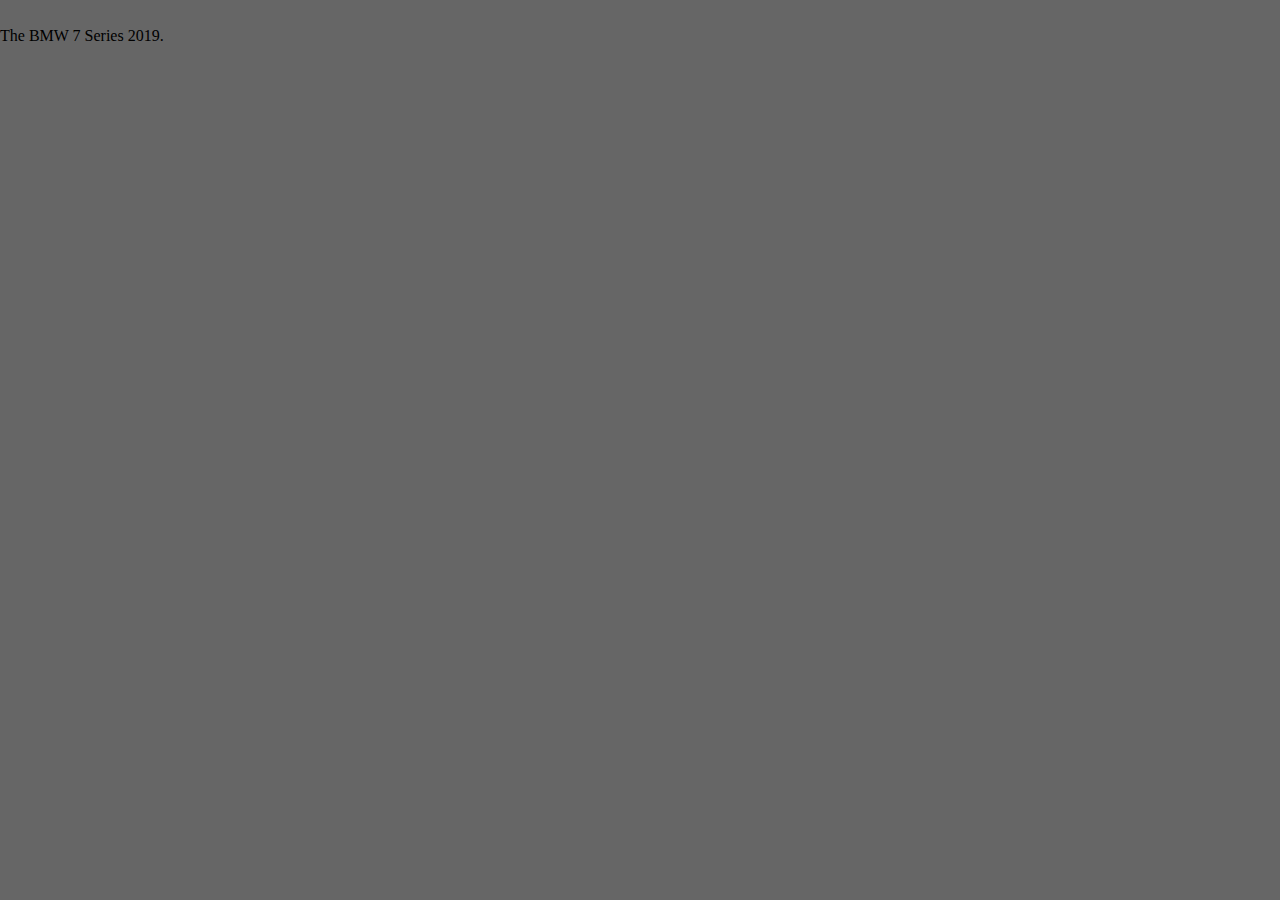
==== bmw.html @ 00dee75e "my first commit" ====
<!DOCTYPE html>
<html lang="en">
    <head>
        <meta charset="UTF-8">
        <meta http-equiv="X-UA-Compatible" content="IE=edge">
        <meta name="viewport" content="width=device-width, initial-scale=1.0">
        <link href="style.css" rel="stylesheet" type="text/css" >
    </head>

    <body>
        <div class="div-inner-video"> 
            <video class="video-media" src="Images/video-bmw.mov" autoplay muted loop></video>
         </div>
        <div class="intro">
            
            <div class="bmw-style-1" href="bmw.html" >
                <h1 class="h-one"></h1>The BMW 7 Series 2019.</h1>
            </div>
        </div>    
    </body>
</html>
---- style.css ----
html, body {
    padding: 0;
    margin: 0;
   
}
h1 {
    color: white;
    text-align: center;
    font-size: 40px;
}
p {
    font-family: Verdana, Geneva, Tahoma, sans-serif;
    font-size: 25px;
    color: white;
}

/* Navigation Links */
/* -----------------*/
.background-hero {
    overflow: hidden;
    height: 100vh;
} 
.hero-mers {
    background: url("Images/6044438.jpg");
    background-repeat: no-repeat;
    background-position: center center;
    background-attachment: fixed;
    background-size: cover;
}
.hero-index {
    background-image: url("Images/1487538.jpg");
    background-repeat: no-repeat;
    background-position: center center;
    background-attachment: fixed;
    background-size: cover;
}
#link-outer-div {
    text-align: center; 
    width: 100%;
    display: inline-block;
}
.link-inner-div {
    width: 25%;
    float: left;
}
.link-inner-div:after {
    clear: both;
}

/* -----------------*/
#myDIV {
    position: absolute;
    width: 250px;
    height: 100px;  
    color: red;
    bottom: 0px;
    animation: mymove 6s infinite;
} 
@keyframes mymove {
    40% {bottom: 300px;}
}
#link-style {
    color: orange;
    text-decoration: none;
    width: 100%;
    height: 100px;
    transition: 2s;
}

.botton-text-relax {
    padding: 16px 32px;
    text-align: center;
    text-decoration: none;
    display: inline-block;
    font-size: 16px;
    margin: 4px 2px;
    transition-duration: 1s;
    cursor: pointer;
} 

.botton-text-speed {
    padding: 16px 32px;
    text-align: center;
    text-decoration: none;
    display: inline-block;
    font-size: 16px;
    margin: 4px 2px;
    transition-duration: 1s;
    cursor: pointer;
} 

.mers-botton-style {
    background-color: black;
    color: white;
    border: 2px solid red;
}
.mers-botton-style:hover {
    background-color: white;
    color: black;
}
.bmw-botton-style {
    background-color: black;
    color: white;
    border: 2px solid red;
}
.bmw-botton-style:hover {
    background-color: white;
    color: black;
}
.div-style {
    text-align: center;
    padding-left: 60px;
}

/*About mers*/



/*About bmw*/

.intro {
    max-height: 100vh;
    overflow: hidden;
}
.titlee{
    z-index: 99999;
}
.intro:after {
    content: "";
    display: block;
    width: 100%;
    height: 100%;

    background-color: rgba(0, 0, 0, .6);

    position: absolute;
    top: 0;
    left: 0;
    z-index: 2;

}

.div-inner-video {
    position: absolute;
    top: 0;
    left: 0;
    overflow: hidden;
}
.video-media {
    width: 100%;
    height: auto;
}
@media only screen and (max-width: 1000px) {
    .video-media {
        width: auto;
        height: 100%;
    }
}

.h-one {
color: chartreuse;
}
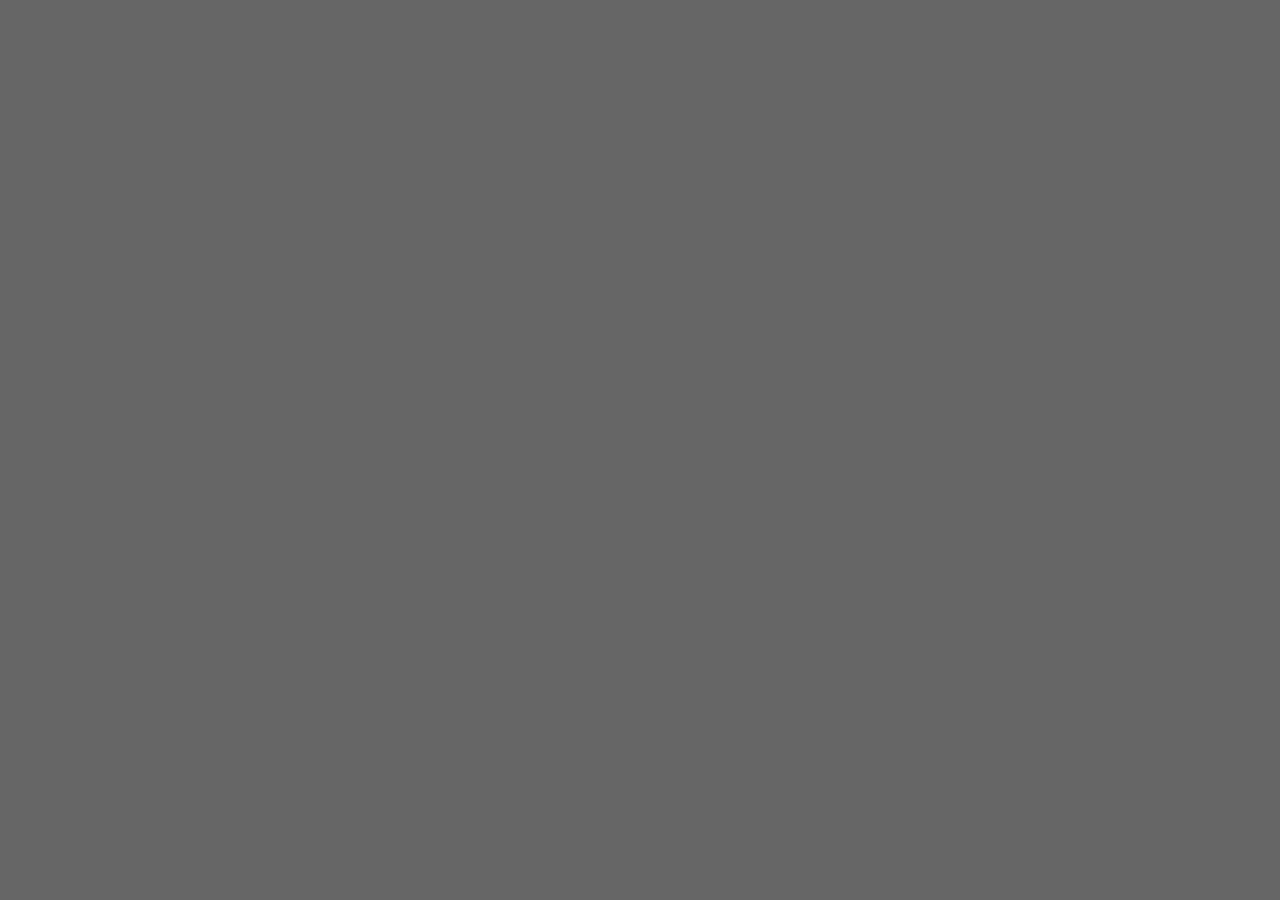
==== commit 125fb7e1: "media Screen" ====
--- a/bmw.html
+++ b/bmw.html
@@ -12,10 +12,7 @@
             <video class="video-media" src="Images/video-bmw.mov" autoplay muted loop></video>
          </div>
         <div class="intro">
-            
-            <div class="bmw-style-1" href="bmw.html" >
-                <h1 class="h-one"></h1>The BMW 7 Series 2019.</h1>
-            </div>
+            <div class="bmw-style-1" href="bmw.html" ></div>
         </div>    
     </body>
 </html>
--- a/style.css
+++ b/style.css
@@ -16,24 +16,45 @@
 
 /* Navigation Links */
 /* -----------------*/
+@media only screen and (max-width: 1400px) {
 .background-hero {
-    overflow: hidden;
-    height: 100vh;
+    width: 100%;
+    height: 100%;
+    position: absolute;
+    }
 } 
+@media only screen and (max-width: 750px) {
+    .background-hero {
+        width: 100%;
+        height: 100%;
+        position: absolute;
+        }
+    }
+@media only screen and (max-width: 749px) {
+        .background-hero {
+            width:100%;
+            height: 100%;
+            position: absolute;
+            }
+        }
 .hero-mers {
     background: url("Images/6044438.jpg");
     background-repeat: no-repeat;
     background-position: center center;
     background-attachment: fixed;
     background-size: cover;
+    overflow: hidden;
 }
+
 .hero-index {
     background-image: url("Images/1487538.jpg");
     background-repeat: no-repeat;
     background-position: center center;
     background-attachment: fixed;
     background-size: cover;
+    overflow: hidden;
 }
+
 #link-outer-div {
     text-align: center; 
     width: 100%;
@@ -48,17 +69,7 @@
 }
 
 /* -----------------*/
-#myDIV {
-    position: absolute;
-    width: 250px;
-    height: 100px;  
-    color: red;
-    bottom: 0px;
-    animation: mymove 6s infinite;
-} 
-@keyframes mymove {
-    40% {bottom: 300px;}
-}
+
 #link-style {
     color: orange;
     text-decoration: none;
@@ -69,7 +80,7 @@
 
 .botton-text-relax {
     padding: 16px 32px;
-    text-align: center;
+    text-align: center ;
     text-decoration: none;
     display: inline-block;
     font-size: 16px;
@@ -120,7 +131,7 @@
 
 .intro {
     max-height: 100vh;
-    overflow: hidden;
+    max-width: 100vw;
 }
 .titlee{
     z-index: 99999;
@@ -150,13 +161,21 @@
     width: 100%;
     height: auto;
 }
-@media only screen and (max-width: 1000px) {
+@media only screen and (max-width: 1200px) {
     .video-media {
         width: auto;
         height: 100%;
     }
 }
-
-.h-one {
-color: chartreuse;
+@media only screen and (max-width: 750px) {
+    .video-media {
+        width: auto;
+        height: 100%;
+    }
+}
+@media only screen and (max-width: 749px) {
+    .video-media {
+        width: auto;
+        height: 100%;
+    }
 }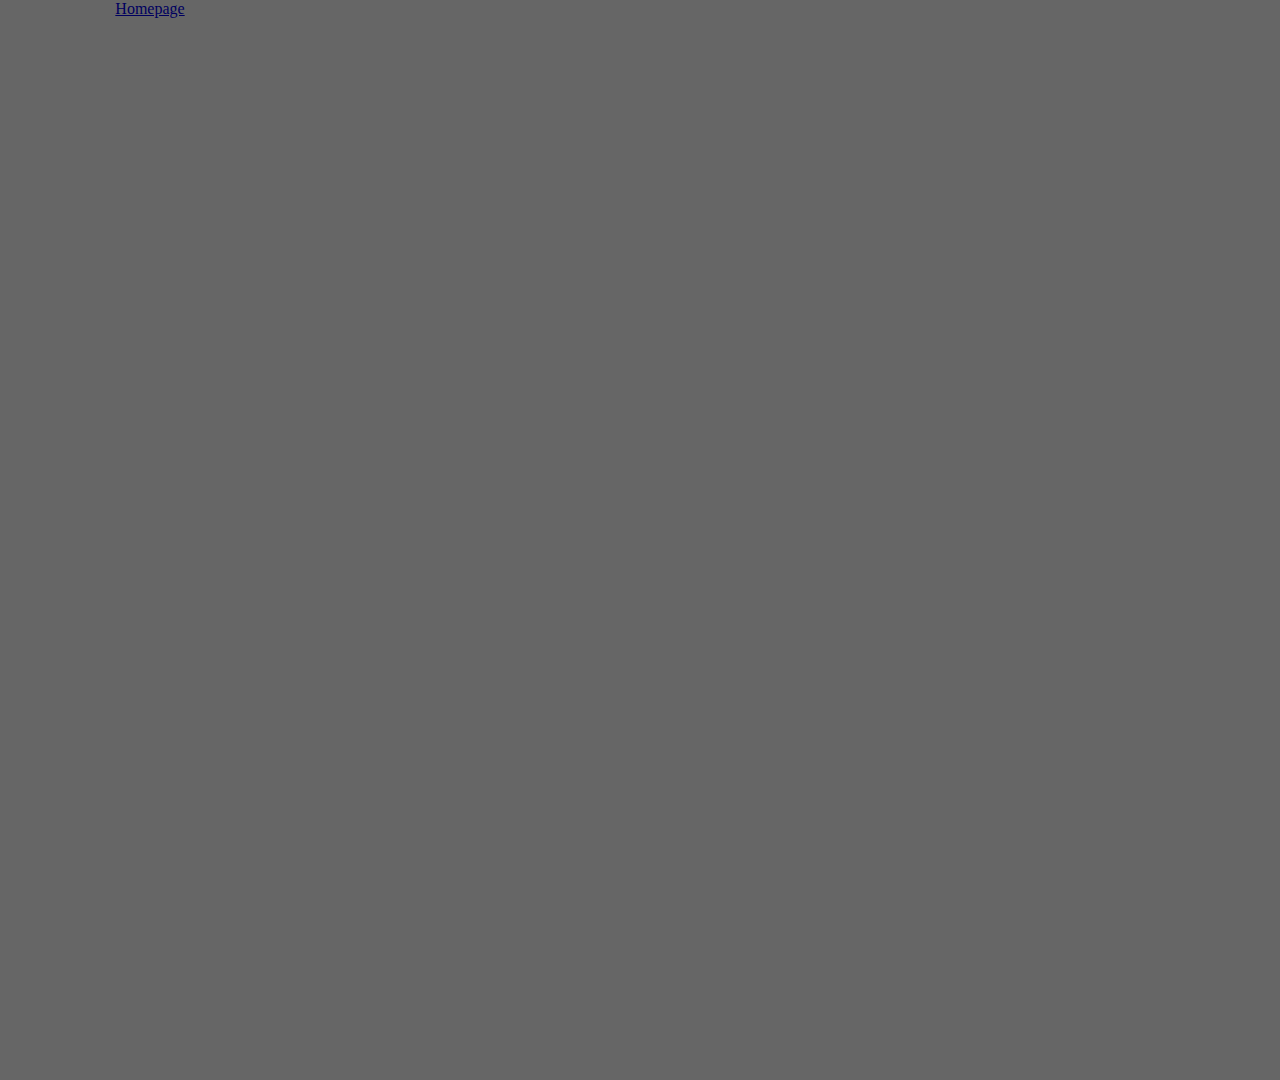
==== commit 9ca8eb54: "home page bottons" ====
--- a/bmw.html
+++ b/bmw.html
@@ -9,7 +9,12 @@
 
     <body>
         <div class="div-inner-video"> 
-            <video class="video-media" src="Images/video-bmw.mov" autoplay muted loop></video>
+            <div style="text-align: center;">
+                <a class="botton-homepage-speed" title="Push here to homepage" href="index.html">Homepage</a>
+            </div>
+            <div class="container">
+                <video id="video" class="video-media" src="Images/video-bmw.mov" autoplay muted loop></video>
+            </div>
          </div>
         <div class="intro">
             <div class="bmw-style-1" href="bmw.html" ></div>
--- a/style.css
+++ b/style.css
@@ -16,27 +16,21 @@
 
 /* Navigation Links */
 /* -----------------*/
-@media only screen and (max-width: 1400px) {
+
+.background-hero {
+    width: 100%;
+    height: 100%;
+    position: absolute;
+    }
+
+@media only screen and (max-width: 1200px) {
 .background-hero {
     width: 100%;
     height: 100%;
     position: absolute;
     }
 } 
-@media only screen and (max-width: 750px) {
-    .background-hero {
-        width: 100%;
-        height: 100%;
-        position: absolute;
-        }
-    }
-@media only screen and (max-width: 749px) {
-        .background-hero {
-            width:100%;
-            height: 100%;
-            position: absolute;
-            }
-        }
+
 .hero-mers {
     background: url("Images/6044438.jpg");
     background-repeat: no-repeat;
@@ -140,7 +134,7 @@
     content: "";
     display: block;
     width: 100%;
-    height: 100%;
+    height: 120%;
 
     background-color: rgba(0, 0, 0, .6);
 
@@ -148,6 +142,7 @@
     top: 0;
     left: 0;
     z-index: 2;
+    overflow: hidden;
 
 }
 
@@ -167,15 +162,17 @@
         height: 100%;
     }
 }
-@media only screen and (max-width: 750px) {
-    .video-media {
-        width: auto;
-        height: 100%;
-    }
+
+.container video {
+    position: relative;
+    z-index: 0;
 }
-@media only screen and (max-width: 749px) {
-    .video-media {
-        width: auto;
-        height: 100%;
-    }
+.botton-homepage-speed:after {
+    position:relative;
+    padding: 16px 32px;
+    text-align: center;
+    text-decoration: none;
+    display: none;
+    font-size: 16px;
+    margin: 4px 2px;
 }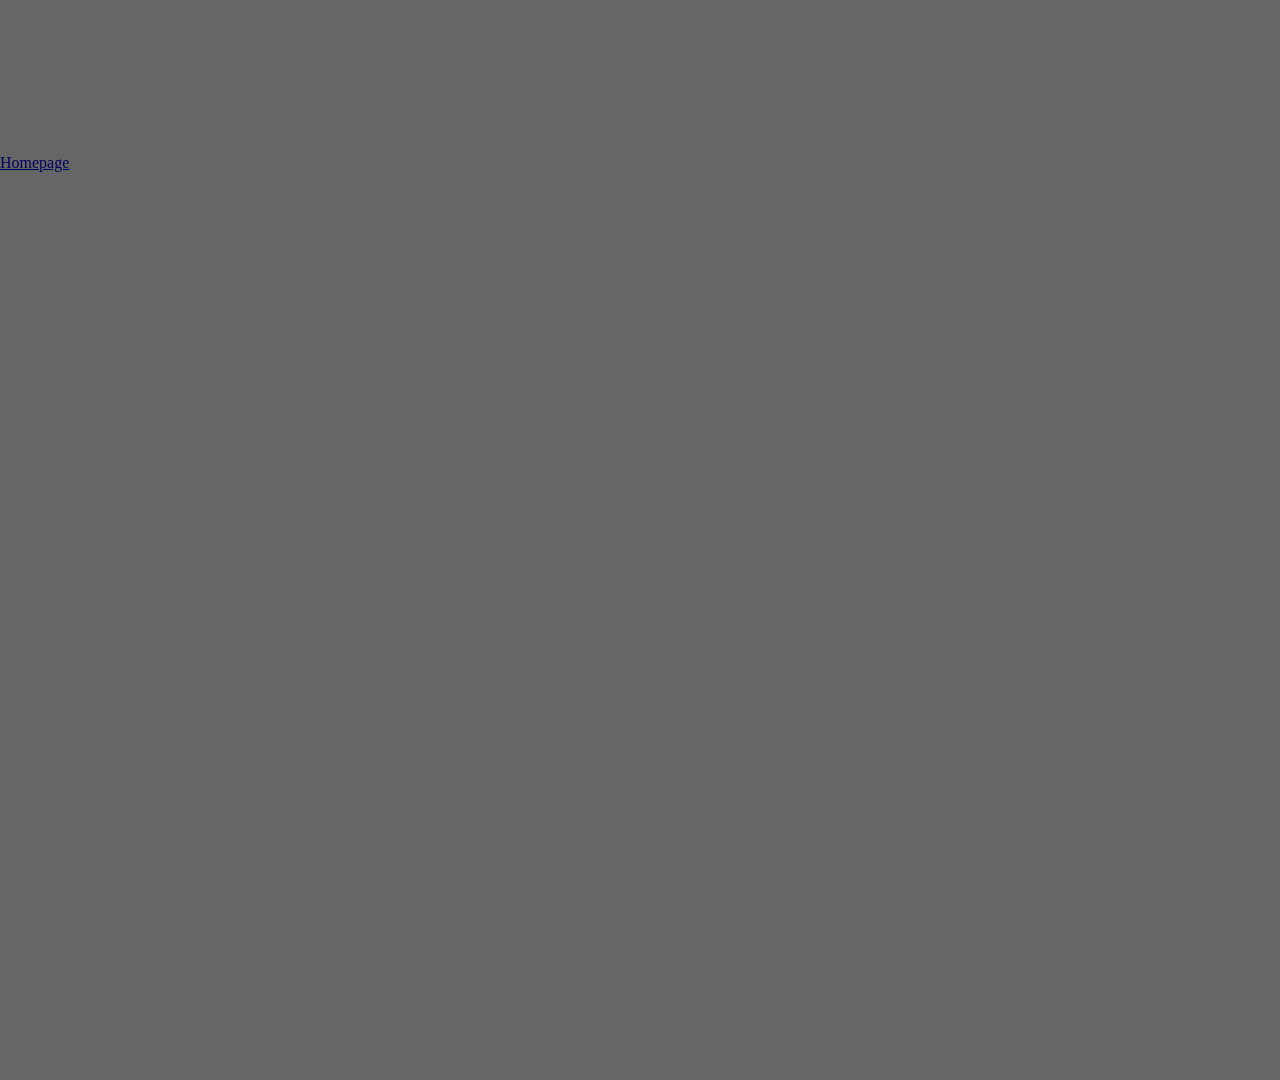
==== commit 707e78e0: "bmw button not comleted" ====
--- a/bmw.html
+++ b/bmw.html
@@ -8,16 +8,14 @@
     </head>
 
     <body>
-        <div class="div-inner-video"> 
-            <div style="text-align: center;">
-                <a class="botton-homepage-speed" title="Push here to homepage" href="index.html">Homepage</a>
+        <div class="intro">
+            <div class="overlay">
+                <div class="container">
+                    <video id="video" class="video-media" src="Images/video-bmw.mov" autoplay muted loop></video>
+                    <a class="botton-homepage-speed" title="Push here to homepage" href="index.html">Homepage</a>
             </div>
-            <div class="container">
-                <video id="video" class="video-media" src="Images/video-bmw.mov" autoplay muted loop></video>
-            </div>
-         </div>
-        <div class="intro">
-            <div class="bmw-style-1" href="bmw.html" ></div>
+          <div class="bmw-style-1" href="bmw.html" >
+          </div>
         </div>    
     </body>
 </html>
--- a/style.css
+++ b/style.css
@@ -146,11 +146,15 @@
 
 }
 
-.div-inner-video {
-    position: absolute;
+.overlay {
+    position: fixed;
     top: 0;
     left: 0;
+    z-index: 1;
+    font-size: 32;
     overflow: hidden;
+    
+    color: red;
 }
 .video-media {
     width: 100%;
@@ -158,8 +162,8 @@
 }
 @media only screen and (max-width: 1200px) {
     .video-media {
-        width: auto;
-        height: 100%;
+        width: 100%;
+        height: auto;
     }
 }
 
@@ -167,12 +171,15 @@
     position: relative;
     z-index: 0;
 }
-.botton-homepage-speed:after {
+.botton-homepage-speed::after {
+
+color: white;
+
     position:relative;
     padding: 16px 32px;
     text-align: center;
     text-decoration: none;
-    display: none;
+    display: inline-block;
     font-size: 16px;
     margin: 4px 2px;
 }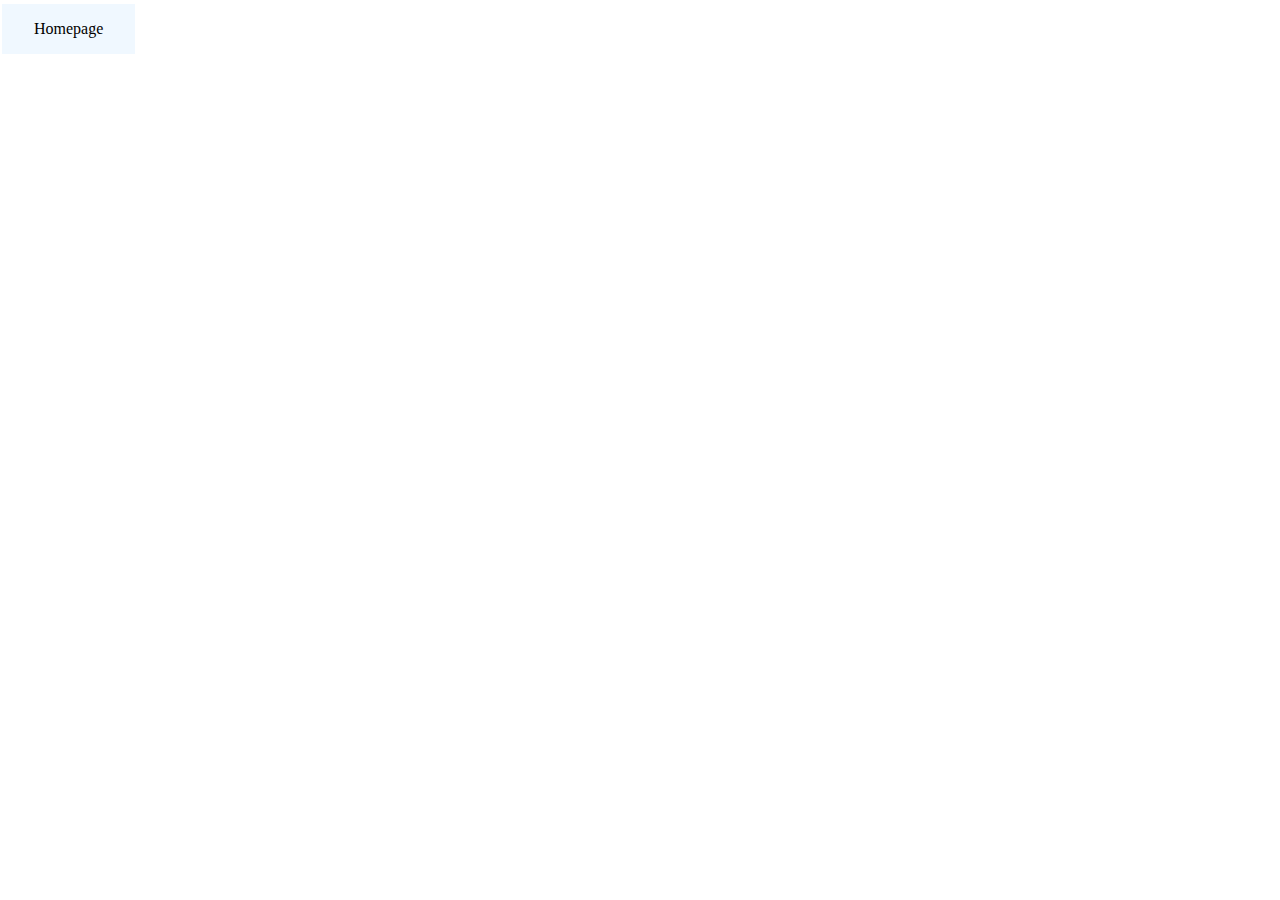
==== commit d3e7a5b2: "bmw and mers botton completle" ====
--- a/bmw.html
+++ b/bmw.html
@@ -7,15 +7,17 @@
         <link href="style.css" rel="stylesheet" type="text/css" >
     </head>
 
-    <body>
+<body>
+    <div class="bmw-style-1" href="bmw.html" >
         <div class="intro">
             <div class="overlay">
                 <div class="container">
                     <video id="video" class="video-media" src="Images/video-bmw.mov" autoplay muted loop></video>
+                    <div style="text-align: center;">
                     <a class="botton-homepage-speed" title="Push here to homepage" href="index.html">Homepage</a>
+                </div>
             </div>
-          <div class="bmw-style-1" href="bmw.html" >
-          </div>
-        </div>    
-    </body>
+        </div>
+    </div>    
+</body>
 </html>
--- a/style.css
+++ b/style.css
@@ -130,7 +130,7 @@
 .titlee{
     z-index: 99999;
 }
-.intro:after {
+/* .intro:after {
     content: "";
     display: block;
     width: 100%;
@@ -144,7 +144,7 @@
     z-index: 2;
     overflow: hidden;
 
-}
+} */
 
 .overlay {
     position: fixed;
@@ -171,15 +171,34 @@
     position: relative;
     z-index: 0;
 }
-.botton-homepage-speed::after {
-
-color: white;
-
-    position:relative;
-    padding: 16px 32px;
-    text-align: center;
-    text-decoration: none;
-    display: inline-block;
-    font-size: 16px;
-    margin: 4px 2px;
+
+.botton-homepage-speed {
+    position:absolute;
+    text-align: center;
+    text-decoration: none;
+    display: block;
+     margin: 4px 2px; 
+}
+.container .botton-homepage-speed {
+    position: absolute;
+    top: 0%;
+    left: 0%;
+    background-color: aliceblue;
+    color: black;
+    font-size: 16px;
+    padding: 16px 32px;
+    border: none;
+    cursor: pointer;
+}
+.botton-homepage-relax {
+    position: absolute;
+    top: 0%;
+    left: 0%;
+    background-color: aliceblue;
+    color: black;
+    font-size: 16px;
+    padding: 16px 32px;
+    border: none;
+    cursor: pointer;
+    text-decoration: none;  
 }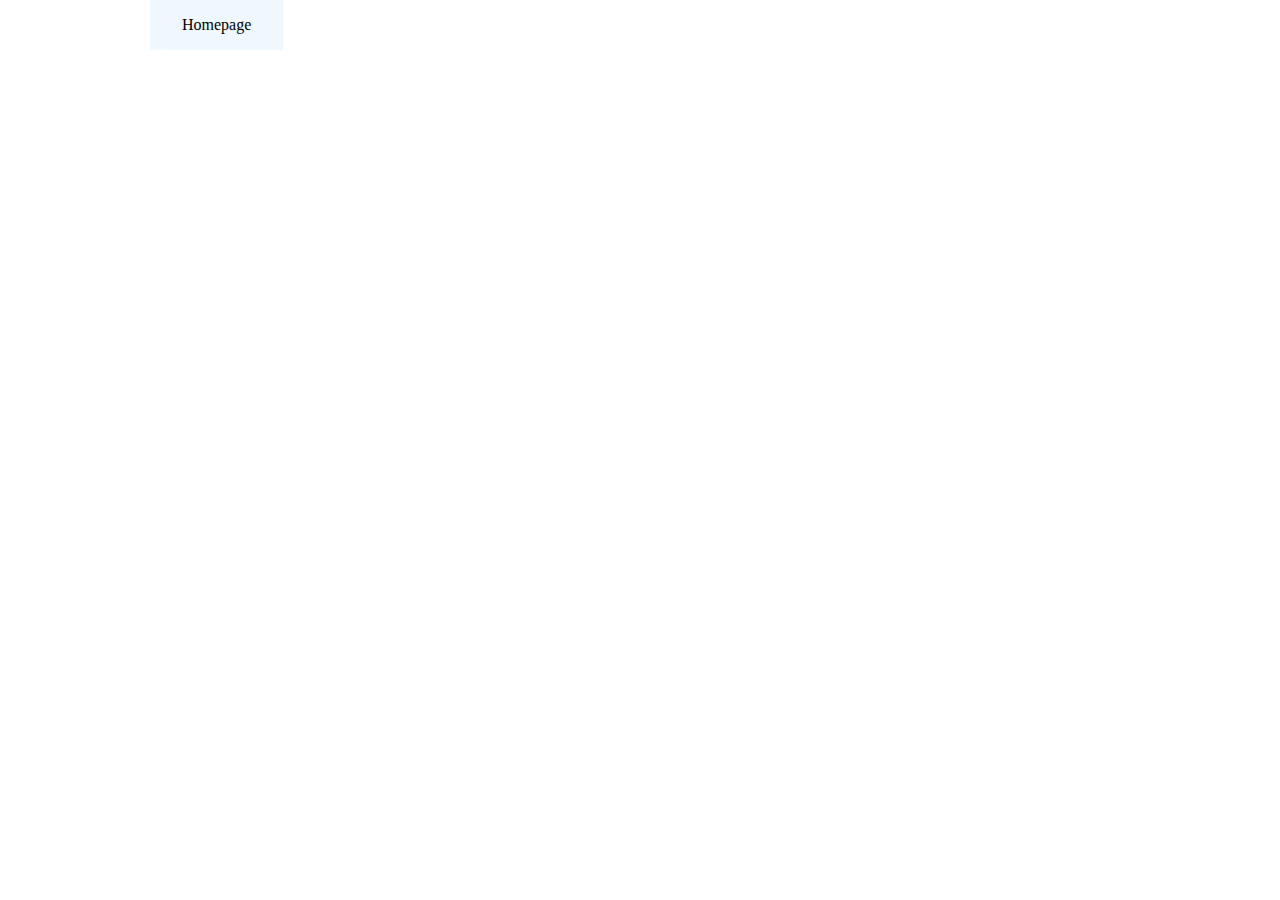
==== commit 708eda50: "fixed positions buttons and put image merc" ====
--- a/bmw.html
+++ b/bmw.html
@@ -12,9 +12,9 @@
         <div class="intro">
             <div class="overlay">
                 <div class="container">
-                    <video id="video" class="video-media" src="Images/video-bmw.mov" autoplay muted loop></video>
-                    <div style="text-align: center;">
-                    <a class="botton-homepage-speed" title="Push here to homepage" href="index.html">Homepage</a>
+                    <video id="video" class="video-media-bmw" src="Images/video-bmw.mov" autoplay muted loop></video>
+                    <a class="botton-homepage" title="Push here to homepage" href="index.html">Homepage</a>
+                    <img class="details-bmw" src="Images/bmw-img.png">
                 </div>
             </div>
         </div>
--- a/style.css
+++ b/style.css
@@ -71,19 +71,11 @@
     height: 100px;
     transition: 2s;
 }
+.mers-botton-style {
+    background-color: black;
+    color: white;
+    border: 2px solid red;
 
-.botton-text-relax {
-    padding: 16px 32px;
-    text-align: center ;
-    text-decoration: none;
-    display: inline-block;
-    font-size: 16px;
-    margin: 4px 2px;
-    transition-duration: 1s;
-    cursor: pointer;
-} 
-
-.botton-text-speed {
     padding: 16px 32px;
     text-align: center;
     text-decoration: none;
@@ -92,12 +84,6 @@
     margin: 4px 2px;
     transition-duration: 1s;
     cursor: pointer;
-} 
-
-.mers-botton-style {
-    background-color: black;
-    color: white;
-    border: 2px solid red;
 }
 .mers-botton-style:hover {
     background-color: white;
@@ -107,6 +93,15 @@
     background-color: black;
     color: white;
     border: 2px solid red;
+
+    padding: 16px 32px;
+    text-align: center ;
+    text-decoration: none;
+    display: inline-block;
+    font-size: 16px;
+    margin: 4px 2px;
+    transition-duration: 1s;
+    cursor: pointer;
 }
 .bmw-botton-style:hover {
     background-color: white;
@@ -156,12 +151,12 @@
     
     color: red;
 }
-.video-media {
+.video-media-bmw {
     width: 100%;
     height: auto;
 }
 @media only screen and (max-width: 1200px) {
-    .video-media {
+    .video-media-bmw {
         width: 100%;
         height: auto;
     }
@@ -171,18 +166,12 @@
     position: relative;
     z-index: 0;
 }
-
-.botton-homepage-speed {
-    position:absolute;
-    text-align: center;
+.botton-homepage {
     text-decoration: none;
     display: block;
-     margin: 4px 2px; 
-}
-.container .botton-homepage-speed {
     position: absolute;
     top: 0%;
-    left: 0%;
+    left: 50%;
     background-color: aliceblue;
     color: black;
     font-size: 16px;
@@ -190,15 +179,19 @@
     border: none;
     cursor: pointer;
 }
-.botton-homepage-relax {
+.details-bmw {
     position: absolute;
-    top: 0%;
-    left: 0%;
-    background-color: aliceblue;
-    color: black;
-    font-size: 16px;
-    padding: 16px 32px;
-    border: none;
-    cursor: pointer;
-    text-decoration: none;  
+    top: 250px;
+    left: 100px;
+    width: auto;
+    height: 200px;
+    border: 0;
+}
+.details-merc {
+    position: absolute;
+    top: 250px;
+    left: 0;
+    width: auto;
+    height: 150px;
+    border: 0;  
 }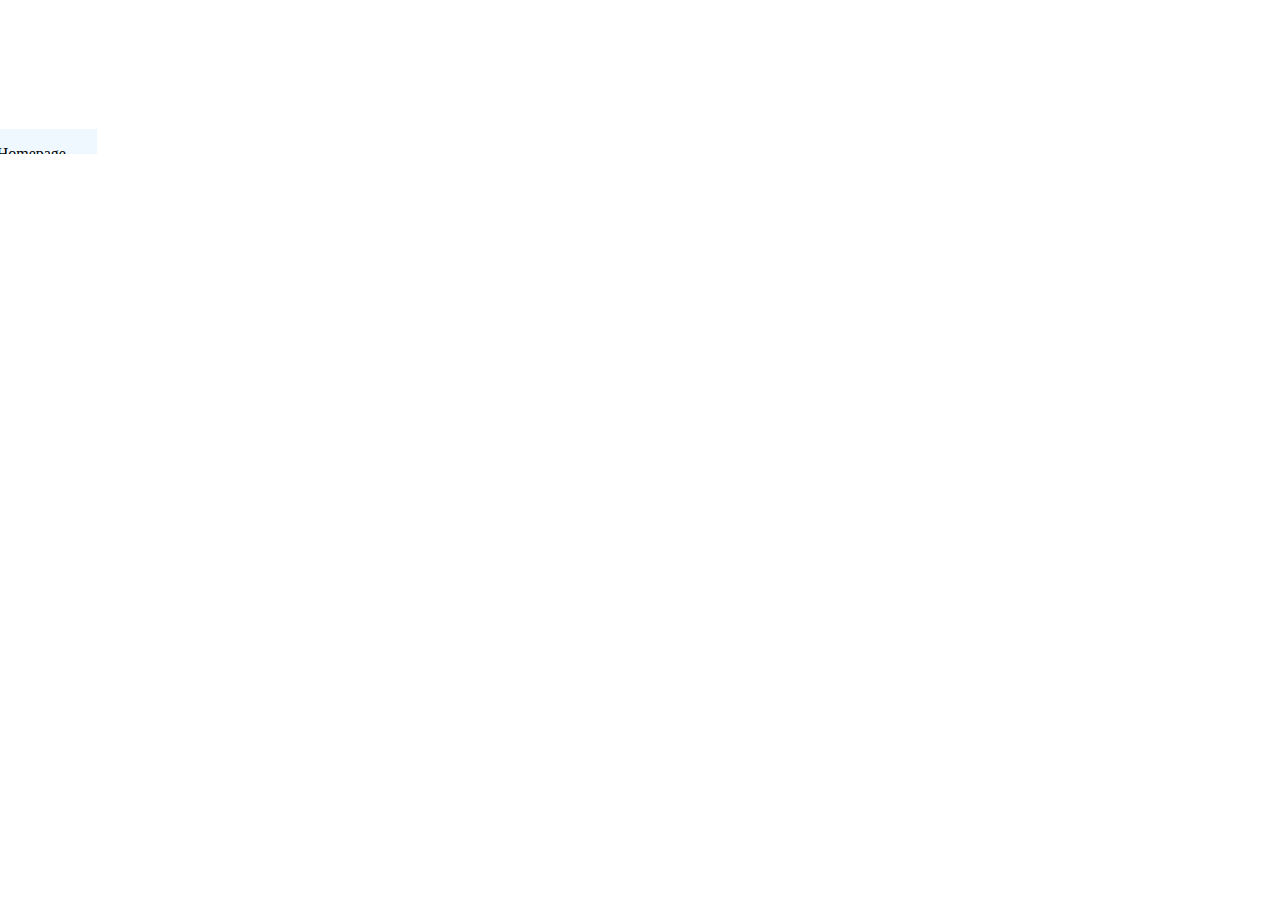
==== commit 410d4475: "just push" ====
--- a/bmw.html
+++ b/bmw.html
@@ -10,11 +10,16 @@
 <body>
     <div class="bmw-style-1" href="bmw.html" >
         <div class="intro">
-            <div class="overlay">
-                <div class="container">
-                    <video id="video" class="video-media-bmw" src="Images/video-bmw.mov" autoplay muted loop></video>
+            <div class="overlay"> 
+                    <div class="container">
+                        <video id="video" class="video-media-bmw" src="Images/video-bmw.mov" autoplay muted loop></video>    
+                        <img class="details-bmw" src="Images/bmw-img.png">
+                        <div class="bottom-left">Bottom Left
+                            <div class="top-left">Top Left
+                            <div class="top-right">Top Right
+                            <div class="bottom-right">Bottom Right
+                            <div class="centered">Centered   
                     <a class="botton-homepage" title="Push here to homepage" href="index.html">Homepage</a>
-                    <img class="details-bmw" src="Images/bmw-img.png">
                 </div>
             </div>
         </div>
--- a/style.css
+++ b/style.css
@@ -64,13 +64,6 @@
 
 /* -----------------*/
 
-#link-style {
-    color: orange;
-    text-decoration: none;
-    width: 100%;
-    height: 100px;
-    transition: 2s;
-}
 .mers-botton-style {
     background-color: black;
     color: white;
@@ -146,10 +139,7 @@
     top: 0;
     left: 0;
     z-index: 1;
-    font-size: 32;
-    overflow: hidden;
-    
-    color: red;
+    overflow: hidden;
 }
 .video-media-bmw {
     width: 100%;
@@ -170,7 +160,7 @@
     text-decoration: none;
     display: block;
     position: absolute;
-    top: 0%;
+    top: 50%;
     left: 50%;
     background-color: aliceblue;
     color: black;
@@ -178,6 +168,23 @@
     padding: 16px 32px;
     border: none;
     cursor: pointer;
+    transform: translate(-50%, -50%);
+    }
+@media only screen and (max-width: 1200px) {
+.botton-homepage {
+    text-decoration: none;
+    display: block;
+    position: absolute;
+    top: 50%;
+    left: 50%;
+    background-color: aliceblue;
+    color: black;
+    font-size: 16px;
+    padding: 16px 32px;
+    border: none;
+    cursor: pointer;
+    transform: translate(-50%, -50%);
+    }
 }
 .details-bmw {
     position: absolute;
@@ -187,6 +194,16 @@
     height: 200px;
     border: 0;
 }
+@media only screen and (max-width: 1200px) {
+    .details-bmw {
+        position: absolute;
+        top: 250px;
+        left: 100px;
+        width: auto;
+        height: 200px;
+        border: 0;
+    }
+}
 .details-merc {
     position: absolute;
     top: 250px;
@@ -194,4 +211,49 @@
     width: auto;
     height: 150px;
     border: 0;  
-}+}
+@media only screen and (max-width: 1200px) {
+    .details-merc {
+        position: absolute;
+        top: 250px;
+        left: 0;
+        width: auto;
+        height: 150px;
+        border: 0;  
+    }
+}
+.container {
+    text-align: center;
+    color: black;
+  }
+
+  .bottom-left {
+    position: absolute;
+    bottom: 8px;
+    left: 16px;
+  }
+
+  .top-left {
+    position: absolute;
+    top: 8px;
+    left: 16px;
+  }
+  
+  .top-right {
+    position: absolute;
+    top: 8px;
+    right: 16px;
+  }
+  
+  .bottom-right {
+    position: absolute;
+    bottom: 8px;
+    right: 16px;
+  }
+  
+  .centered {
+    position: absolute;
+    top: 50%;
+    left: 50%;
+    transform: translate(-50%, -50%);
+  }